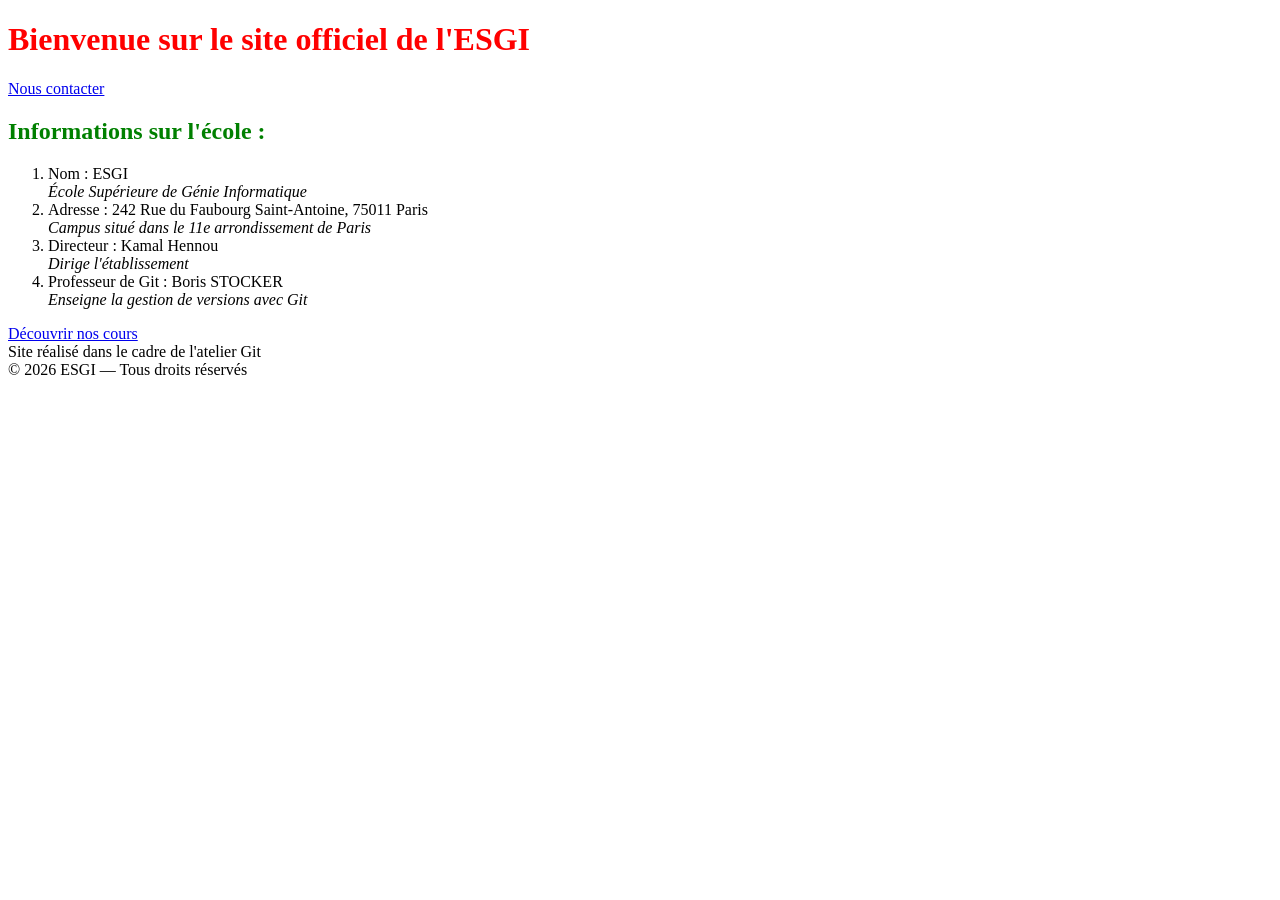
==== index.html @ 57dff6dd "Revert "test: introduire une faute dans le titre (#13)" This reverts commit b1df3fa5b2d2e759d6e80130" ====
<!doctype html>
<html lang="fr">
<head>
  <meta charset="utf-8">
  <title>Mon Site</title>
  <link rel="stylesheet" href="style.css">
</head>
<body>
  <h1>Bienvenue sur le site officiel de l'ESGI</h1>
  <a href="contact.html">Nous contacter</a>
  <section>
    <h2>Informations sur l'école :</h2>
    <ol>
      <li>Nom : ESGI<br><em>École Supérieure de Génie Informatique</em></li>
      <li>Adresse : 242 Rue du Faubourg Saint-Antoine, 75011 Paris<br><em>Campus situé dans le 11e arrondissement de Paris</em></li>
      <li>Directeur : Kamal Hennou<br><em>Dirige l'établissement</em></li>
      <li>Professeur de Git : Boris STOCKER<br><em>Enseigne la gestion de versions avec Git</em></li>
    </ol>
  </section>
  <a href="cours.html">Découvrir nos cours</a>
</body>
<footer>Site réalisé dans le cadre de l'atelier Git</footer>
<footer>© 2026 ESGI — Tous droits réservés</footer>
</html>
---- style.css ----
h1 {
  color: red;
}

h2 {
  color: green;
}
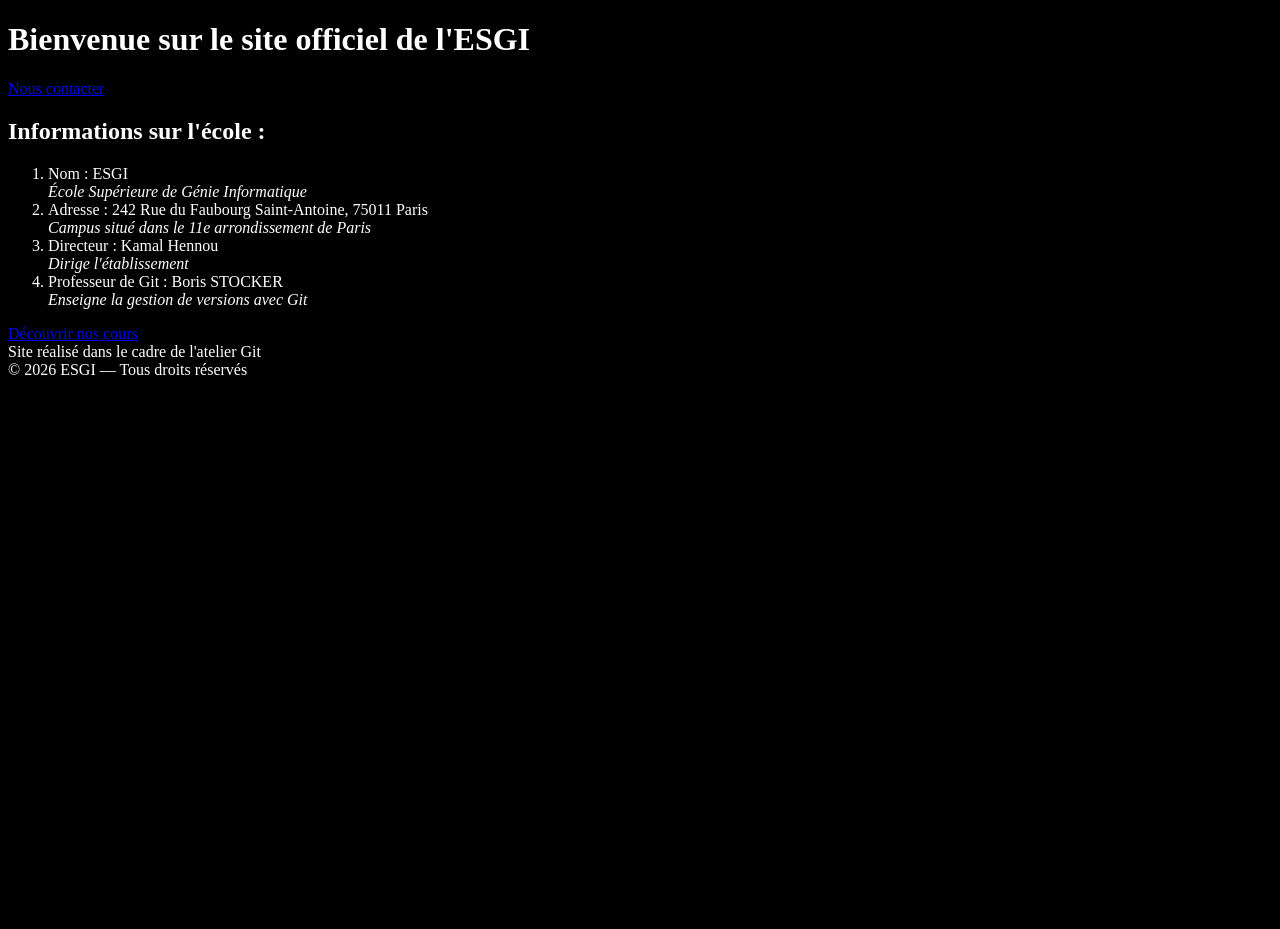
==== commit 3df4b546: "feat(style): ajoute le mode sombre" ====
--- a/index.html
+++ b/index.html
@@ -5,7 +5,7 @@
   <title>Mon Site</title>
   <link rel="stylesheet" href="style.css">
 </head>
-<body>
+<body class="dark">
   <h1>Bienvenue sur le site officiel de l'ESGI</h1>
   <a href="contact.html">Nous contacter</a>
   <section>
--- a/style.css
+++ b/style.css
@@ -4,4 +4,27 @@
 
 h2 {
   color: green;
-}+}
+
+@media (max-width: 600px) {
+  h1 {
+    font-size: 28px;
+  }
+
+  h2 {
+    font-size: 20px;
+  }
+}
+
+.dark {
+  background-color: black;
+  color: white;
+  min-height: 100vh;
+}
+
+.dark h1,
+.dark h2 {
+  color: white;
+}
+
+/* Mode sombre activé */
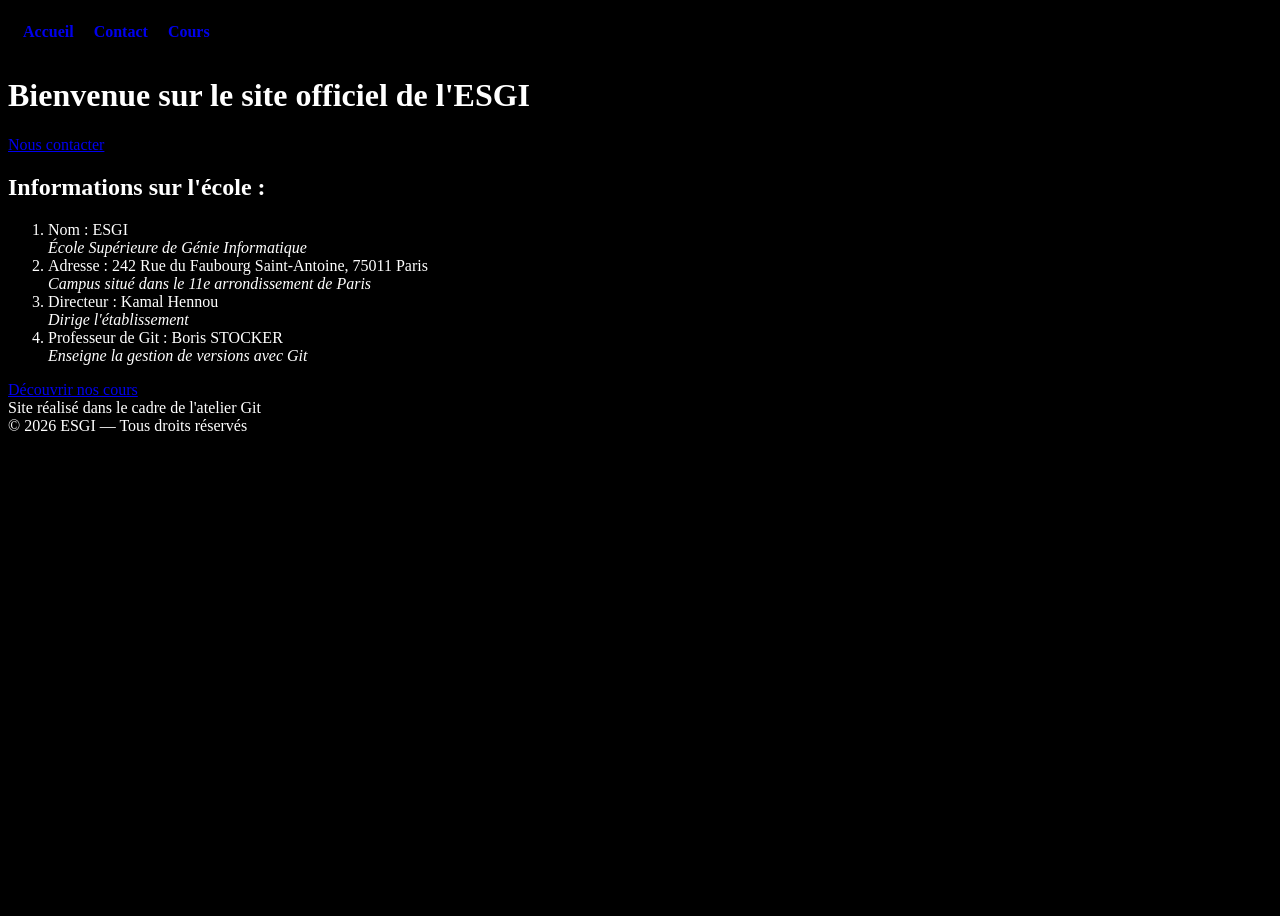
==== commit 2ef892f0: "feat(nav): ajoute une navigation sur les trois pages" ====
--- a/index.html
+++ b/index.html
@@ -6,6 +6,14 @@
   <link rel="stylesheet" href="style.css">
 </head>
 <body class="dark">
+  <!-- Navigation du site -->
+
+  <nav>
+    <a href="index.html">Accueil</a>
+    <a href="contact.html">Contact</a>
+    <a href="cours.html">Cours</a>
+  </nav>
+
   <h1>Bienvenue sur le site officiel de l'ESGI</h1>
   <a href="contact.html">Nous contacter</a>
   <section>
--- a/style.css
+++ b/style.css
@@ -27,4 +27,15 @@
   color: white;
 }
 
-/* Mode sombre activé */+/* Mode sombre activé */
+
+nav {
+    display: flex;
+    gap: 20px;
+    padding: 15px;
+}
+
+nav a {
+    text-decoration: none;
+    font-weight: bold;
+}
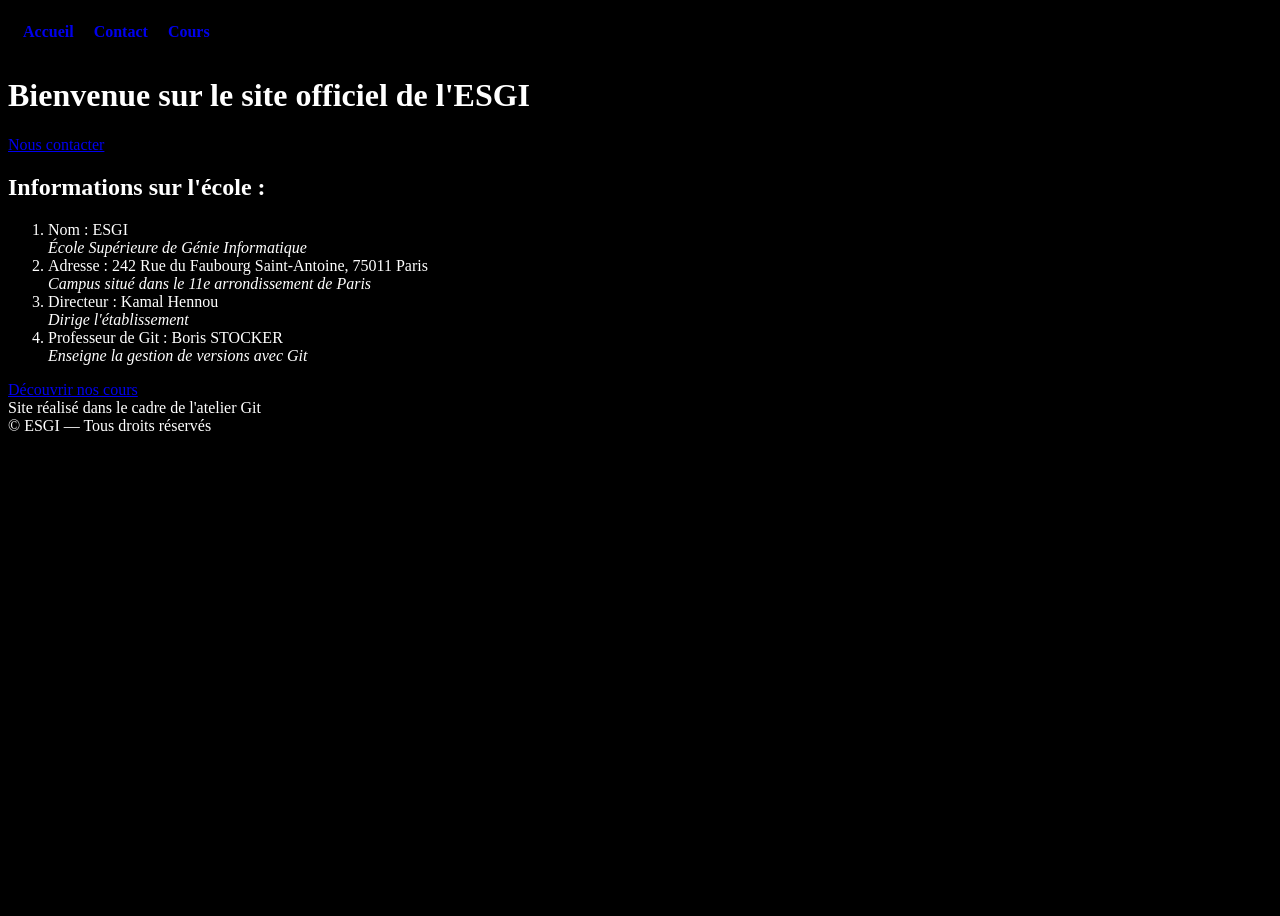
==== commit e011ea07: "feat: afficher automatiquement l'année dans le footer" ====
--- a/index.html
+++ b/index.html
@@ -2,6 +2,8 @@
 <html lang="fr">
 <head>
   <meta charset="utf-8">
+  <meta name="description" content="Site de l'école">
+  <meta name="viewport" content="width=device-width, initial-scale=1">
   <title>Mon Site</title>
   <link rel="stylesheet" href="style.css">
 </head>
@@ -26,7 +28,13 @@
     </ol>
   </section>
   <a href="cours.html">Découvrir nos cours</a>
+
+  <script>
+    document.getElementById("year").textContent = new Date().getFullYear();
+  </script>
+
+  <footer>Site réalisé dans le cadre de l'atelier Git</footer>
+  <footer>© <span id="year"></span> ESGI — Tous droits réservés</footer>
 </body>
-<footer>Site réalisé dans le cadre de l'atelier Git</footer>
-<footer>© 2026 ESGI — Tous droits réservés</footer>
+
 </html>
